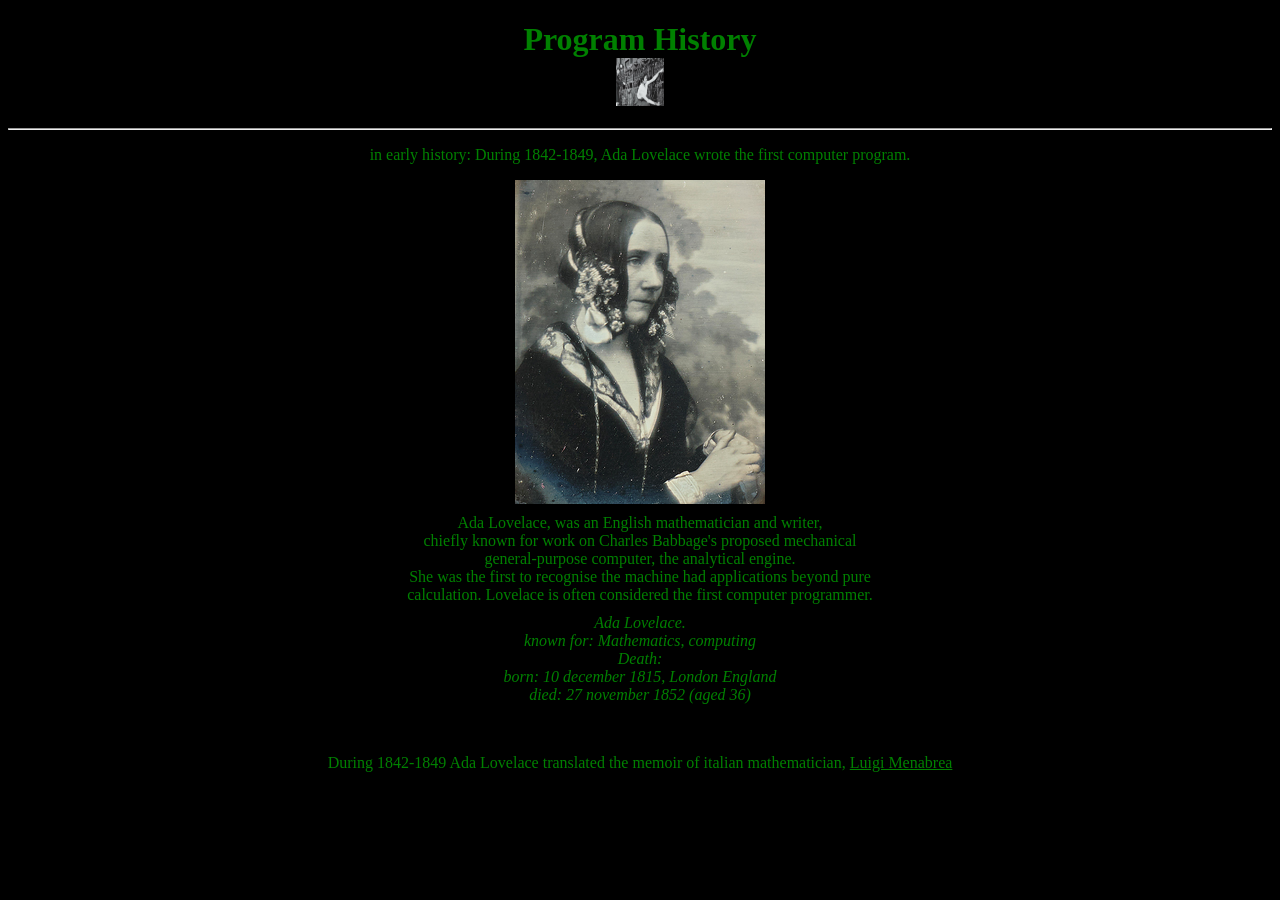
==== index.html @ 69f79c69 "Add files via upload" ====
<!DOCTYPE html>
<html>
<head>
    <link rel="stylesheet" href="project.css">
    <meta name="viewport" content="width=device-width, initial-scale=1.0">
    <title>Ada Lovelace's History</title>
    <link rel="icon" type="image/x-icon" href="ada.png">
</head>
<body>

    <h1>Program History<img src="ada.png" style="width:48px; height:48px;"></h1>
    <hr>

    <p>in early history: During 1842-1849, Ada Lovelace wrote the first computer program.</p>
    <img src="Ada_Lovelace_daguerreotype_by_Antoine_Claudet_1843_-_cropped.png">

    <blockquote>
        Ada Lovelace, was an English mathematician and writer, <br>
        chiefly known for work on Charles Babbage's proposed mechanical <br>
        general-purpose computer, the analytical engine. <br>
        She was the first to recognise the machine had applications beyond pure <br>
        calculation. Lovelace is often considered the first computer programmer.
    </blockquote>

    <address>
        Ada Lovelace.<br>
        known for: Mathematics, computing<br>
        Death:<br>
        born: 10 december 1815, London England<br>
        died: 27 november 1852 (aged 36)
    </address>



    <blockquote class="myblockqt">
    During 1842-1849 Ada Lovelace translated the memoir of italian mathematician, 
    <a href="luigi.html" style="text-decoration: none;"><ins>Luigi Menabrea</ins></a>
    </blockquote>
</body>
</html>
---- project.css ----
* {
    text-align: center;
    color: green;
}

body {
    background-color: black;
}

blockquote {
    margin: 10px;
}

.myblockqt {
    margin: 50px;
}

img {
    margin-left: auto;
    margin-right: auto;
    display: block;
}
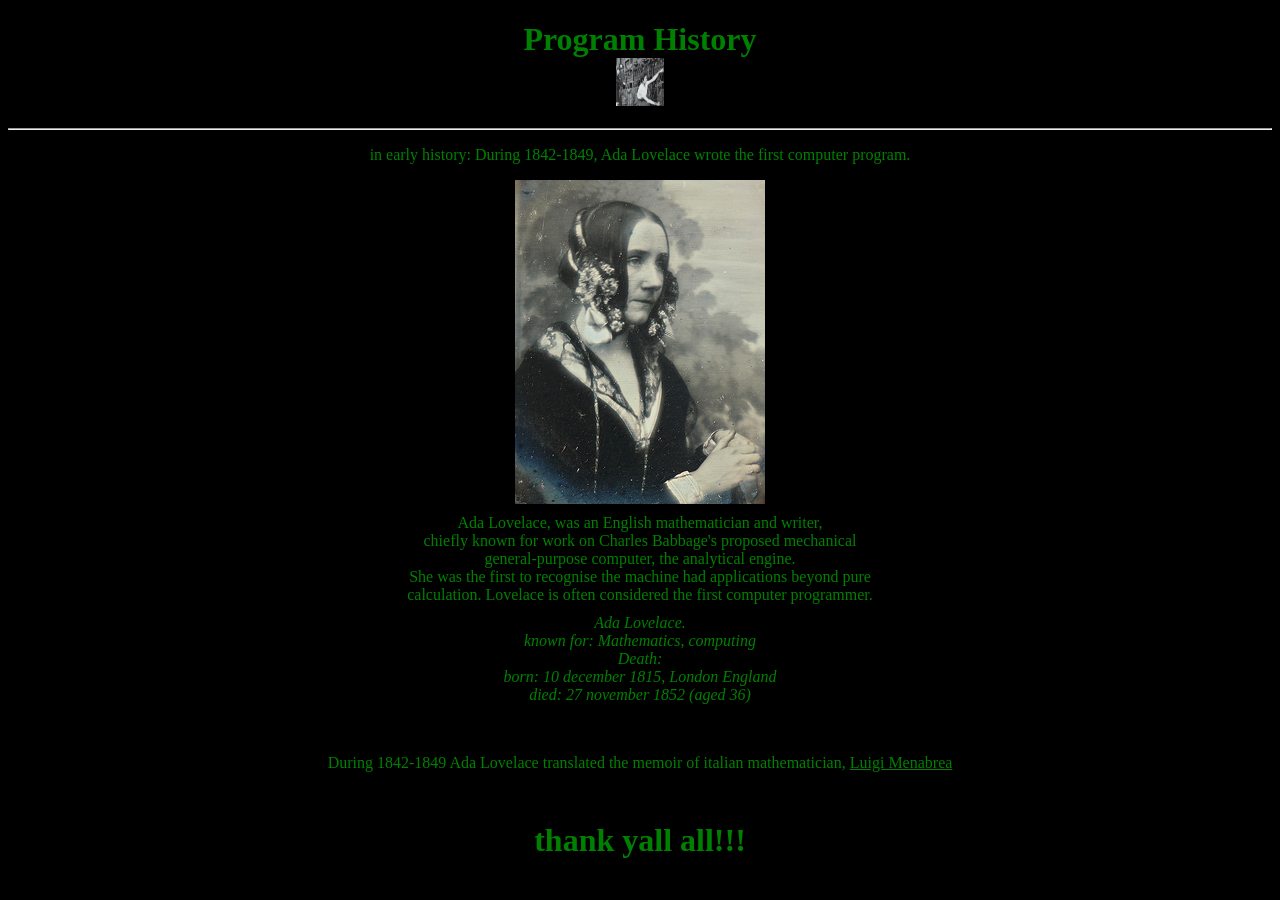
==== commit 93ac13af: "Add files via upload" ====
--- a/index.html
+++ b/index.html
@@ -36,5 +36,7 @@
     During 1842-1849 Ada Lovelace translated the memoir of italian mathematician, 
     <a href="luigi.html" style="text-decoration: none;"><ins>Luigi Menabrea</ins></a>
     </blockquote>
+
+    <h1>thank yall all!!!</h1>
 </body>
 </html>
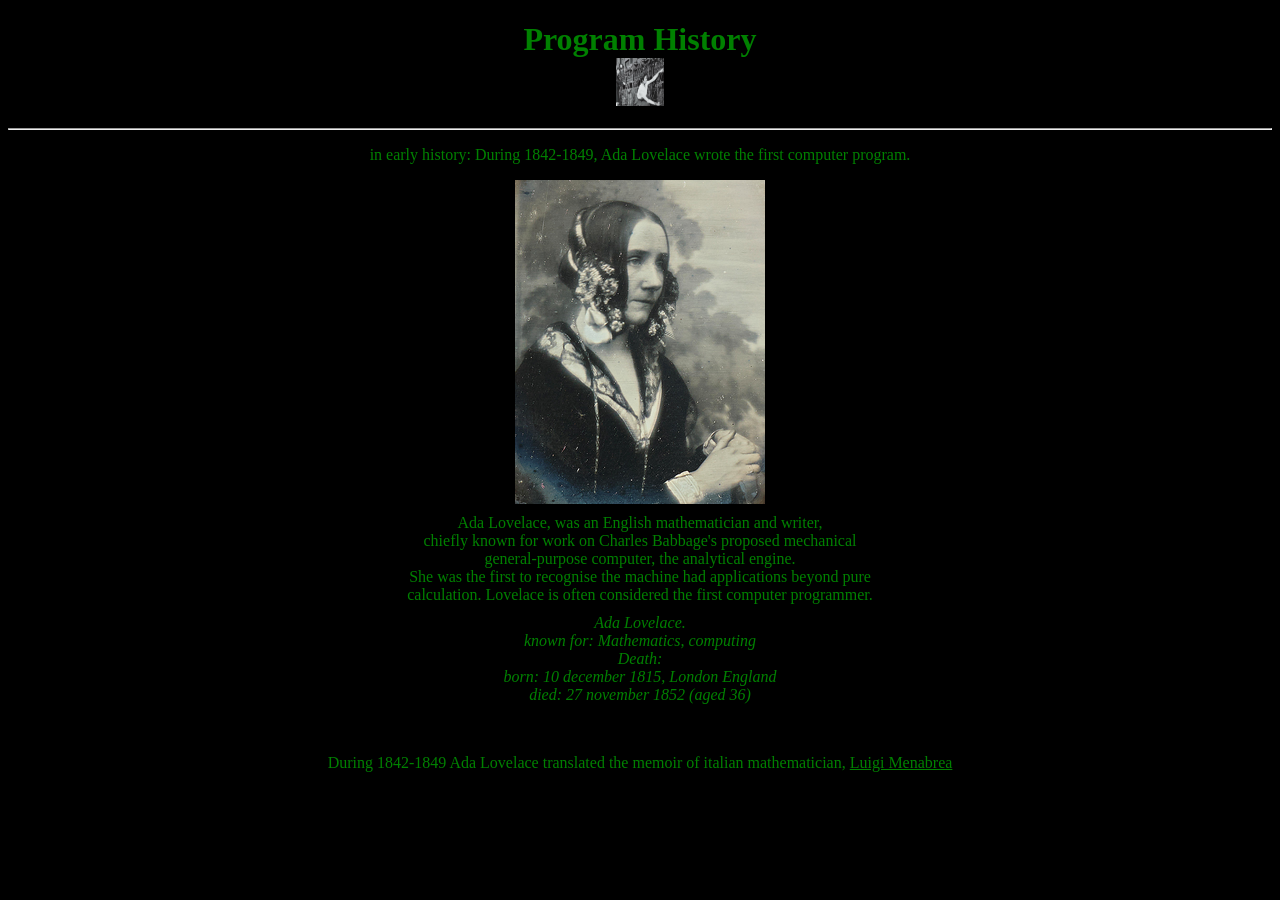
==== commit 0f645f02: "Add files via upload" ====
--- a/index.html
+++ b/index.html
@@ -36,7 +36,6 @@
     During 1842-1849 Ada Lovelace translated the memoir of italian mathematician, 
     <a href="luigi.html" style="text-decoration: none;"><ins>Luigi Menabrea</ins></a>
     </blockquote>
-
-    <h1>thank yall all!!!</h1>
+    
 </body>
 </html>
